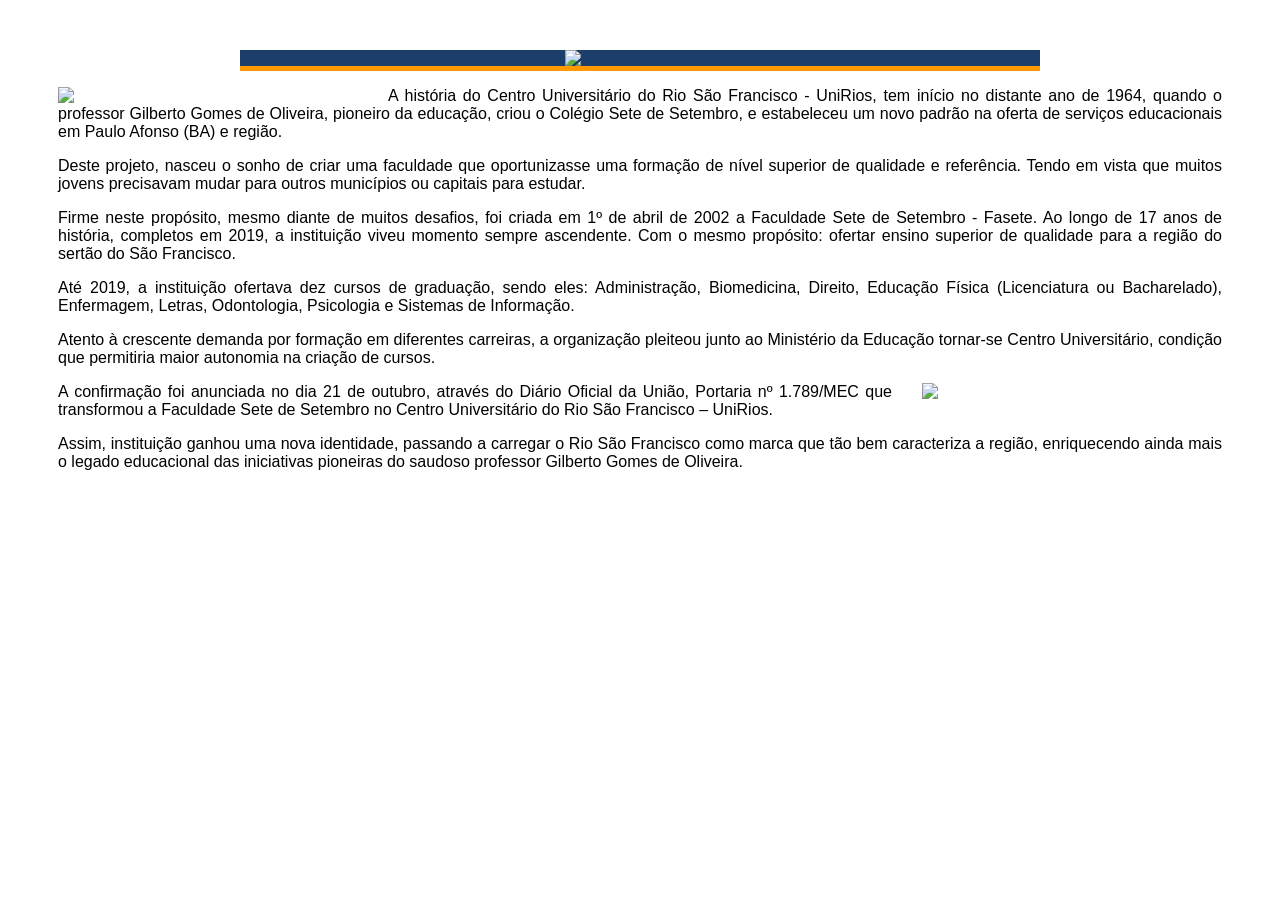
==== index (1).html @ 0bb72cfc "Add files via upload" ====
<!DOCTYPE html>
<html lang="pt-br">
<head>
    <meta charset="UTF-8">
    <meta name="viewport" content="width=device-width, initial-scale=1.0">
    <title>Site UniRios</title>
    <link rel="stylesheet" href="style (1).css">
</head>
<body>
    <div id="geral">
        <div id="cabecalho">
            <img src="imagens-20240906T121504Z-001/imagens/logo_unirios_branco.png"></img>
        </div>
           
        <div id="conteudoum">
            <img src="imagens-20240906T121504Z-001/imagens/fachada1.jpg" class="um"></img>
           
            <p> A história do Centro Universitário do Rio São Francisco - UniRios, tem início no distante ano de 1964, quando o professor Gilberto Gomes de Oliveira, pioneiro da educação, criou o Colégio Sete de Setembro, e estabeleceu um novo padrão na oferta de serviços educacionais em Paulo Afonso (BA) e região.</p>

            <p>Deste projeto, nasceu o sonho de criar uma faculdade que oportunizasse uma formação de nível superior de qualidade e referência. Tendo em vista que muitos jovens precisavam mudar para outros municípios ou capitais para estudar.</p>

            <p>Firme neste propósito, mesmo diante de muitos desafios, foi criada em 1º de abril de 2002 a Faculdade Sete de Setembro - Fasete. Ao longo de 17 anos de história, completos em 2019, a instituição viveu momento sempre ascendente. Com o mesmo propósito: ofertar ensino superior de qualidade para a região do sertão do São Francisco. </p>

            <p>Até 2019, a instituição ofertava dez cursos de graduação, sendo eles: Administração, Biomedicina, Direito, Educação Física (Licenciatura ou Bacharelado), Enfermagem, Letras, Odontologia, Psicologia e Sistemas de Informação.</p>

            <p>Atento à crescente demanda por formação em diferentes carreiras, a organização pleiteou junto ao Ministério da Educação tornar-se Centro Universitário, condição que permitiria maior autonomia na criação de cursos.</p>
        </div>

        <div id="conteudodois">
            <img src="imagens-20240906T121504Z-001/imagens/fachada2.jpg" class="dois"></img>

            <p>A confirmação foi anunciada no dia 21 de outubro, através do Diário Oficial da União, Portaria nº 1.789/MEC que transformou a Faculdade Sete de Setembro no Centro Universitário do Rio São Francisco – UniRios.</p>

            <p>Assim, instituição ganhou uma nova identidade, passando a carregar o Rio São Francisco como marca que tão bem caracteriza a região, enriquecendo ainda mais o legado educacional das iniciativas pioneiras do saudoso professor Gilberto Gomes de Oliveira.</p>
        </div>
       
        <div id="rodape">


        </div>

    </div>

   
    
</body>
</html>
---- style (1).css ----
body{
    font-family: 'Segoe UI', Tahoma, Geneva, Verdana, sans-serif;
}

#geral{
    margin: 50px;
}
#geral p{
    text-align: justify;
}

#cabecalho{
    background-color: #1B3E6A;
    width: 800px;
    margin: auto; /*centraliza a parte de cima*/
    border-bottom: 5px solid #FF9900;
}

#cabecalho img{
    width: 150px;
    display: block;
    margin: auto;
}

#conteudoum img{
    width: 300px;
    float: left;
    margin-right: 30px;
}

#conteudodois img{
    width: 300px;
    float: right;
    margin-left: 30px;
}
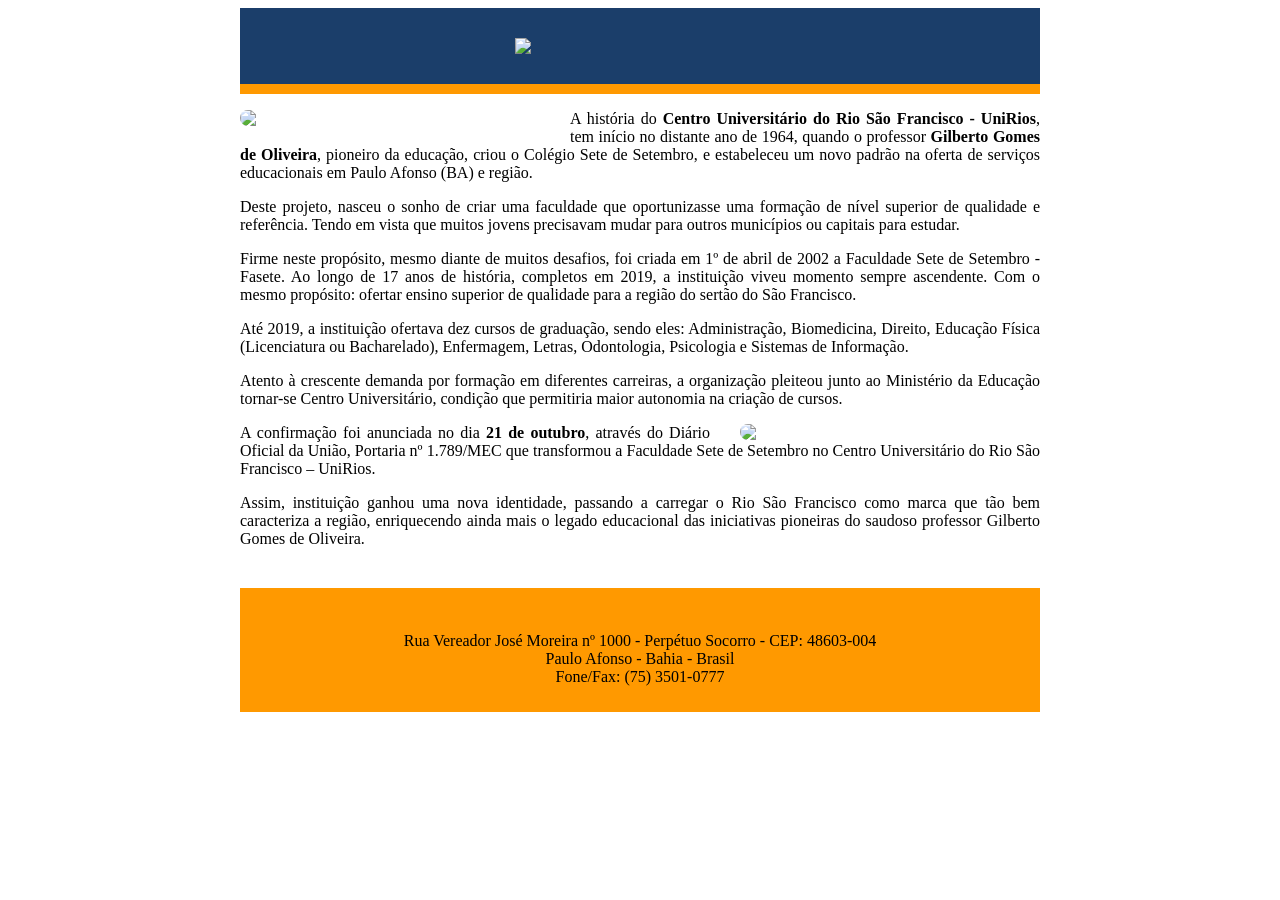
==== commit a97d9f4f: "Add files via upload" ====
--- a/index (1).html
+++ b/index (1).html
@@ -15,7 +15,7 @@
         <div id="conteudoum">
             <img src="imagens-20240906T121504Z-001/imagens/fachada1.jpg" class="um"></img>
            
-            <p> A história do Centro Universitário do Rio São Francisco - UniRios, tem início no distante ano de 1964, quando o professor Gilberto Gomes de Oliveira, pioneiro da educação, criou o Colégio Sete de Setembro, e estabeleceu um novo padrão na oferta de serviços educacionais em Paulo Afonso (BA) e região.</p>
+            <p> A história do <b>Centro Universitário do Rio São Francisco - UniRios</b>, tem início no distante ano de 1964, quando o professor <b>Gilberto Gomes de Oliveira</b>, pioneiro da educação, criou o Colégio Sete de Setembro, e estabeleceu um novo padrão na oferta de serviços educacionais em Paulo Afonso (BA) e região.</p>
 
             <p>Deste projeto, nasceu o sonho de criar uma faculdade que oportunizasse uma formação de nível superior de qualidade e referência. Tendo em vista que muitos jovens precisavam mudar para outros municípios ou capitais para estudar.</p>
 
@@ -29,13 +29,17 @@
         <div id="conteudodois">
             <img src="imagens-20240906T121504Z-001/imagens/fachada2.jpg" class="dois"></img>
 
-            <p>A confirmação foi anunciada no dia 21 de outubro, através do Diário Oficial da União, Portaria nº 1.789/MEC que transformou a Faculdade Sete de Setembro no Centro Universitário do Rio São Francisco – UniRios.</p>
+            <p>A confirmação foi anunciada no dia <b>21 de outubro</b>, através do Diário Oficial da União, Portaria nº 1.789/MEC que transformou a Faculdade Sete de Setembro no Centro Universitário do Rio São Francisco – UniRios.</p>
 
             <p>Assim, instituição ganhou uma nova identidade, passando a carregar o Rio São Francisco como marca que tão bem caracteriza a região, enriquecendo ainda mais o legado educacional das iniciativas pioneiras do saudoso professor Gilberto Gomes de Oliveira.</p>
         </div>
        
         <div id="rodape">
-
+               <p>
+                    <br>Rua Vereador José Moreira nº 1000 - Perpétuo Socorro - CEP: 48603-004</br>
+                    Paulo Afonso - Bahia - Brasil</br>
+                    Fone/Fax: (75) 3501-0777
+               </p>
 
         </div>
 
--- a/style (1).css
+++ b/style (1).css
@@ -1,23 +1,23 @@
 body{
-    font-family: 'Segoe UI', Tahoma, Geneva, Verdana, sans-serif;
+    width: 800px;
+    margin-left: auto;
+    margin-right: auto;
 }
 
-#geral{
-    margin: 50px;
-}
 #geral p{
     text-align: justify;
 }
 
 #cabecalho{
     background-color: #1B3E6A;
-    width: 800px;
-    margin: auto; /*centraliza a parte de cima*/
-    border-bottom: 5px solid #FF9900;
+    padding: 30px;
+    margin-left: auto;
+    margin-right: auto;
+    border-bottom: 10px solid #FF9900;
 }
 
 #cabecalho img{
-    width: 150px;
+    width: 250px;
     display: block;
     margin: auto;
 }
@@ -26,10 +26,26 @@
     width: 300px;
     float: left;
     margin-right: 30px;
+    margin-bottom: 10px;
+    border-radius: 25px;
+}
+
+#conteudodois{
+    margin-bottom: 40px;
 }
 
 #conteudodois img{
     width: 300px;
     float: right;
     margin-left: 30px;
+    border-radius: 25px;
+}
+
+#rodape{
+    background-color: #FF9900;
+    padding: 10px;
+}
+
+#rodape p{
+    text-align: center;
 }
